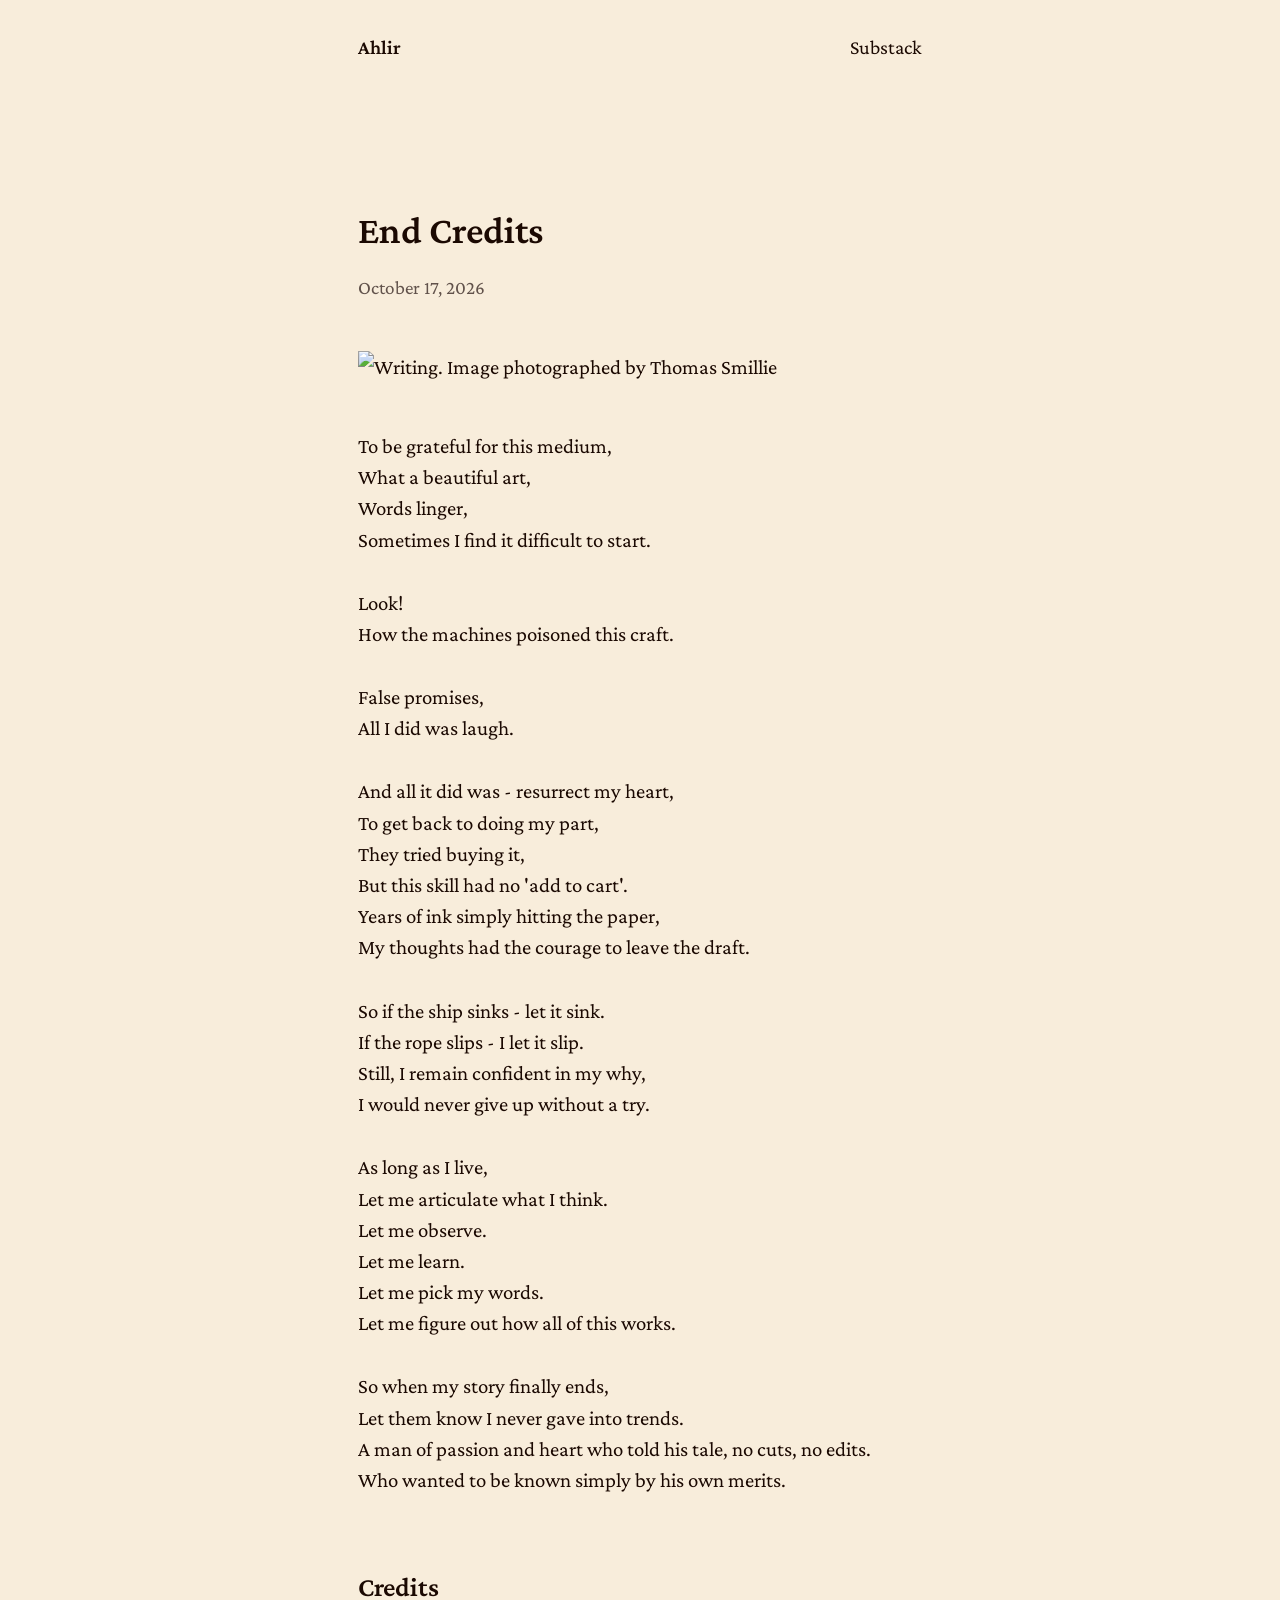
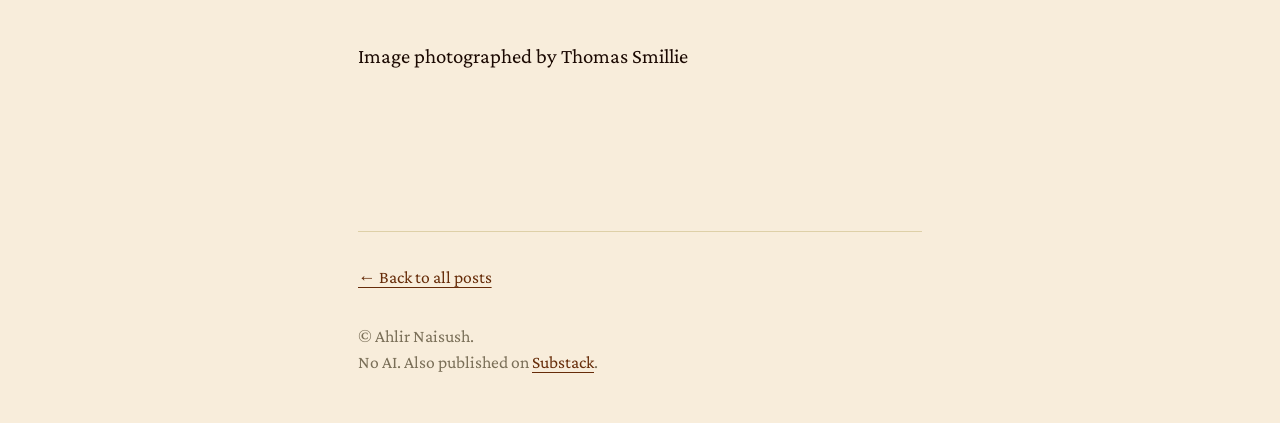
==== blog/end-credits.html @ c6327047 "Revise end-credits page with new content and theme n" ====
<!DOCTYPE html>
<html lang="en">
<head>
<meta charset="UTF-8">
<meta name="viewport" content="width=device-width, initial-scale=1.0">

<title>I turned 62 - Ahlir</title>
<meta name="description" content="Reflections on touching 62">

<link rel="preconnect" href="https://fonts.googleapis.com">
<link rel="preconnect" href="https://fonts.gstatic.com" crossorigin>
<link href="https://fonts.googleapis.com/css2?family=Crimson+Pro:ital,wght@0,200..900;1,200..900&display=swap" rel="stylesheet">
<link rel="stylesheet" href="style.css">

     <!-- Favicon -->
	<link rel="icon" type="image/png" sizes="32x32" href="../assets/favicon-32x32.png">
	<link rel="icon" type="image/png" sizes="16x16" href="../assets/favicon-16x16.png">

	<!-- Apple -->
	<link rel="apple-touch-icon" sizes="180x180" href="../assets/apple-touch-icon.png">

	<!-- Android -->
	<link rel="icon" type="image/png" sizes="192x192" href="../assets/icon-192.png">
	
</head>	
<body>

<header class="site-header">
  <div class="wrap">
    <a href="../index.html" class="brand">Ahlir</a>
    <nav class="site-nav">
      <a href="https://ahlir.substack.com" target="_blank" rel="noopener">Substack</a>
    </nav>
  </div>
</header>

<main class="wrap">
  <article class="post">

    <header class="post-header">
      <h1>End Credits</i></h1>
      <p class="post-meta"><time datetime="2026-09-21">October 17, 2026</time></p>
    </header>
	
	<img src="images/end-credits.png" alt="Writing. Image photographed by Thomas Smillie" >

    <p>To be grateful for this medium,<br>
	What a beautiful art,<br>
	Words linger,<br>
	Sometimes I find it difficult to start.</p>

	<p>Look!<br>
	How the machines poisoned this craft.</p>

	<p>False promises,<br>
	All I did was laugh.</p>

	<p>And all it did was - resurrect my heart,<br>
	To get back to doing my part,<br>
	They tried buying it,<br>
	But this skill had no 'add to cart'.<br>
	Years of ink simply hitting the paper,<br>
	My thoughts had the courage to leave the draft.</p>

	<p>So if the ship sinks - let it sink.<br>
	If the rope slips - I let it slip.<br>
	Still, I remain confident in my why,<br>
	I would never give up without a try.</p>

	<p>As long as I live,<br>
	Let me articulate what I think.<br>
	Let me observe.<br>
	Let me learn.<br>
	Let	me pick my words.<br>
	Let me figure out how all of this works.</p>

	<p>So when my story finally ends,<br>
	Let them know I never gave into trends.<br>
	A man of passion and heart who told his tale, no cuts, no edits.<br>
	Who wanted to be known simply by his own merits.</p>
	
   
	
	<h2>Credits</h2>
	<p>Image photographed by Thomas Smillie</p>

  </article>
</main>

<footer class="site-footer">
  <div class="wrap">
  <p class="back-link"><a href="../index.html">&larr; Back to all posts</a></p>
    <p>&copy; Ahlir Naisush.<br>No AI. Also published on <a href="https://ahlir.substack.com" target="_blank" rel="noopener">Substack</a>.</p>
  </div>
</footer>

</body>
</html>
---- blog/style.css ----
/* ///////////////
   Colors Design Guide :
   I could probably use the initialization method through var, but I'll get confused.
   So just refer to these few colors and keep them updated.
   Very simple, very straightforward, Very limited color palette. 
   
   BG - #F8EDDB
   Text - #1B0902
   Dates / Muted Text - #7A6F58
   Accent / links  - #662C09
   Accent hover - #8C5C3E
   Borders - #DED0A8
    */

/* ROOT */ /* ROOT */
/* ROOT */ /* ROOT */
/* ROOT */ /* ROOT */ 

* { box-sizing: border-box; }

body {
  margin: 0 2rem 3rem;
  background: #F8EDDB;
  color: #1B0902;
  font-family: 'Crimson Pro', 'Times New Roman', Georgia, serif;
  font-size: 1.3rem;
  line-height: 1.5;
  font-weight: 400;
}

img { max-width: 100%; 
margin: 0 0 3rem;
display: block; }

a {
  color: #662C09;
  text-underline-offset: 4px;
}
a:hover { color: #8C5C3E; }
a:focus-visible {
  outline: 2px solid #662C09;
  outline-offset: 3px;
}

.wrap {
  max-width: 564px;
  margin: 1rem auto;
}

/* HEADER */
/* HEADER */
/* HEADER */

.site-header .wrap {
  display: flex;
  align-items: baseline;
  justify-content: space-between;
  flex-wrap: wrap;
  gap: 1.25rem;
  margin-top: 2rem;
  margin-bottom: 2rem;
}
.brand {
  font-weight: 600;
  font-size: 1.25rem;
  color: #1B0902;
  text-decoration: none;
}
.brand:hover { color: #8C5C3E; }

.site-nav { display: flex; gap: 2rem; font-size: 1.25rem; }
.site-nav a { text-decoration: none; color: #1B0902; }
.site-nav a:hover { color: #8C5C3E; }

/* INDEX */
/* INDEX */
/* INDEX */

main { padding: 1rem 0 1rem; }

.intro p {
  font-size: 1.4rem;
  margin: 0 0 4rem;
}

.post-entry {
  margin: 2rem 0;
}
.post-entry h2 {
  margin: 0;
  font-size: 1.7rem;
  font-weight: 700;
  line-height: 1.3;
}
.post-entry h2 a {
  text-decoration: none;
  color: #662C09;
}
.post-entry h2 a:hover { color: #8C5C3E; }

.post-meta {
  margin: 0.4rem 0 0;
  font-size: 1.2rem;
  color: #61524B;
}

/* BLOG CONTENT */
/* BLOG CONTENT */
/* BLOG CONTENT */

.post-header { 
margin: 6rem 0 3rem; 
}
.post-header h1 {
  font-size: 2.4rem;
  font-weight: 600;
  line-height: 1.25;
  margin: 0 0 1.25rem;
  max-width: 24ch;
}

.post h2 {
  font-size: 1.7rem;
  font-weight: 600;
  margin: 4.5rem 0 2rem;
}
.post p { 
margin: 0 0 2rem; 
}

.post blockquote {
  margin: 0 0 2rem 1rem;
  padding-left: 2rem;
  border-left: 4px solid #662C09;
  font-style: italic;
  line-height: 1.55;
}
.post blockquote p { margin: 0; }

.back-link { margin: 1rem 0 2rem; }

.post {
	margin: 0 0 8rem; 
}

/* FOOTER */
/* FOOTER */
/* FOOTER */

.site-footer .wrap {
  border-top: 1px solid #DED0A8;
  padding-top: 1rem;
  font-size: 1.1rem;
  color: #7A6F58;
}
.site-footer a { color: #662C09; }
.site-footer a:hover { color: #8C5C3E; }

/* Responsive goes here */
/* Responsive goes here */
/* Responsive goes here */
/* Responsive goes here */
	   
@media (max-width: 360px) {
  body { font-size: 1.25rem; }
  .post-header h1 { font-size: 2rem; }
  .site-header .wrap { flex-direction: column; align-items: flex-start; }
}
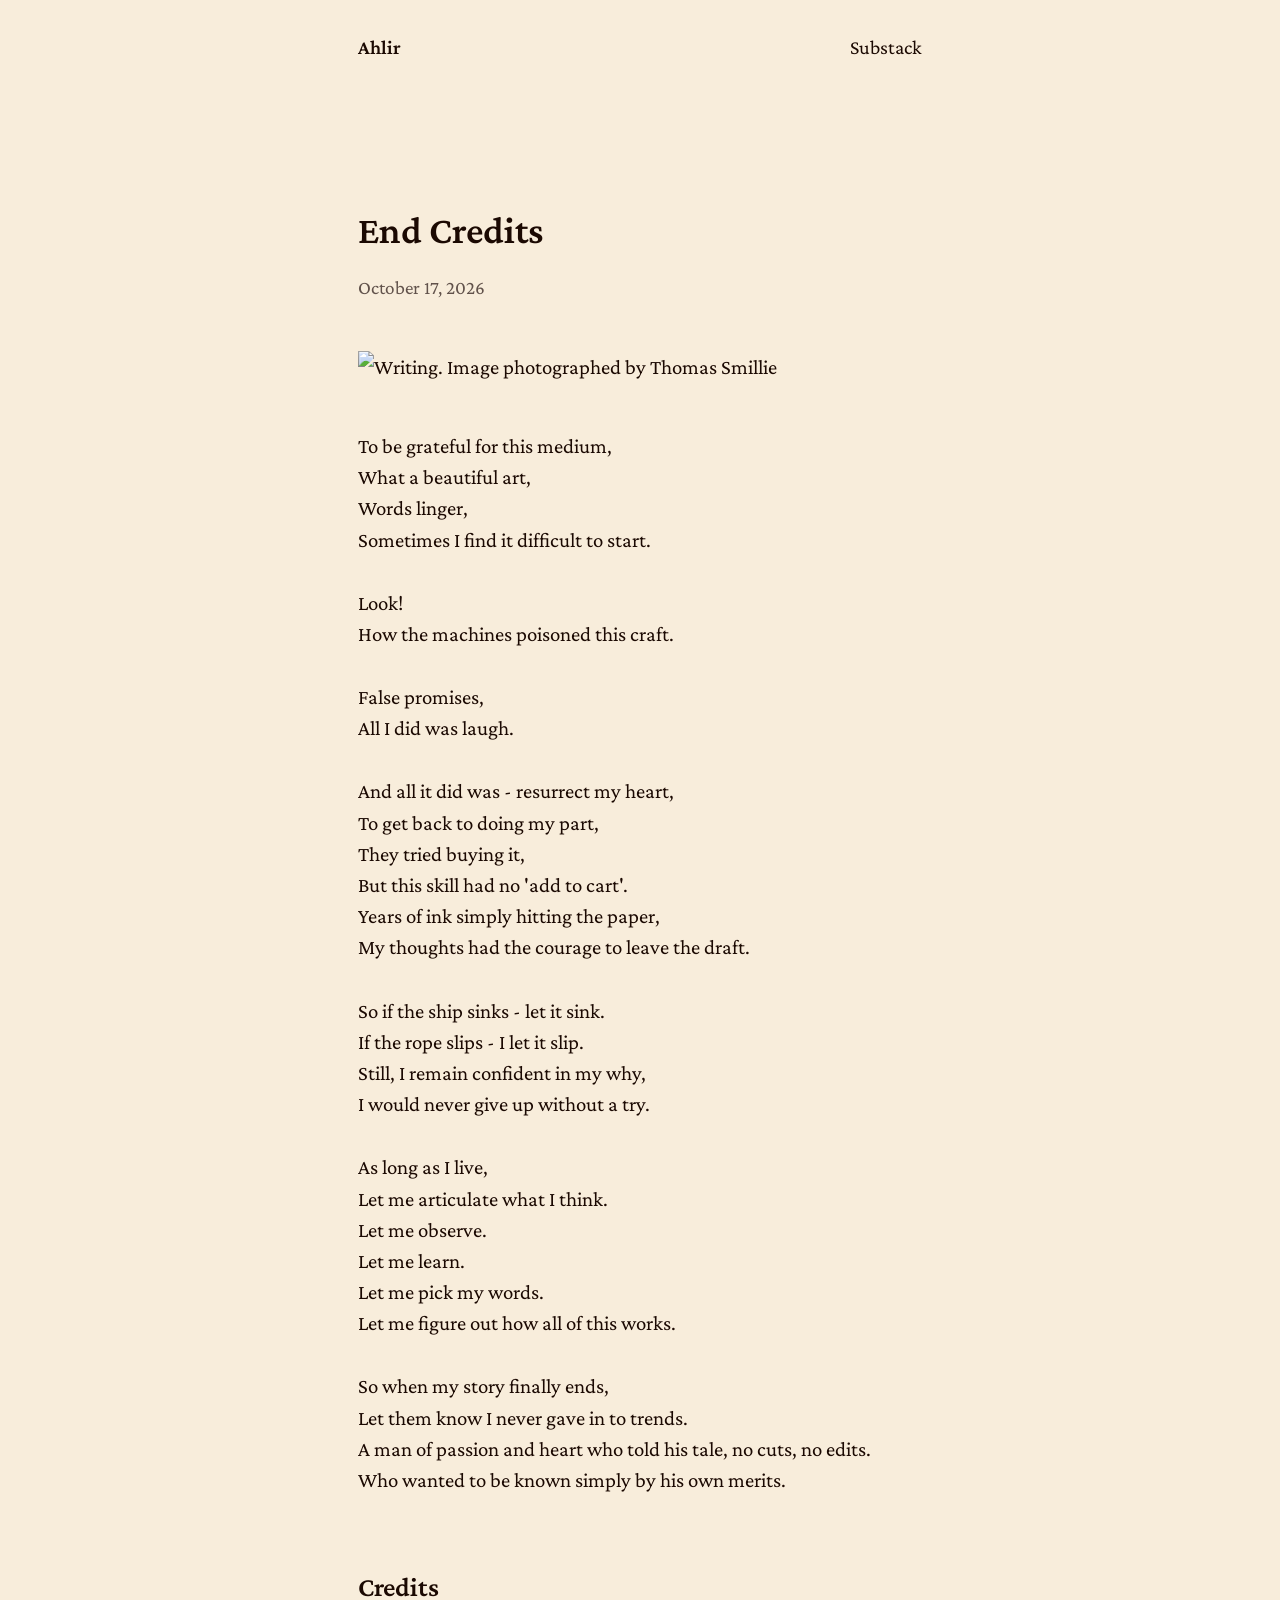
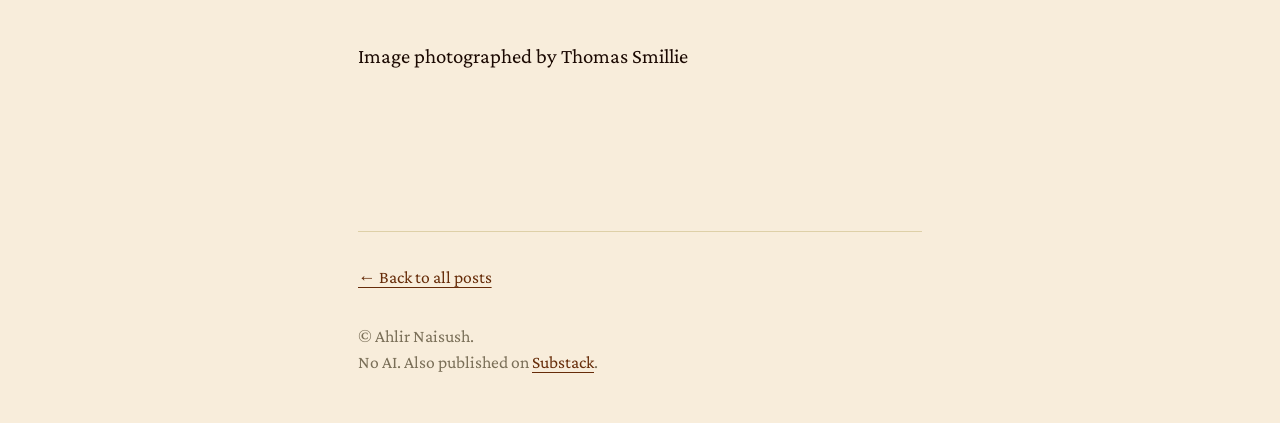
==== commit 9893975d: "Fix typo in end-credits.html" ====
--- a/blog/end-credits.html
+++ b/blog/end-credits.html
@@ -75,7 +75,7 @@
 	Let me figure out how all of this works.</p>
 
 	<p>So when my story finally ends,<br>
-	Let them know I never gave into trends.<br>
+	Let them know I never gave in to trends.<br>
 	A man of passion and heart who told his tale, no cuts, no edits.<br>
 	Who wanted to be known simply by his own merits.</p>
 	
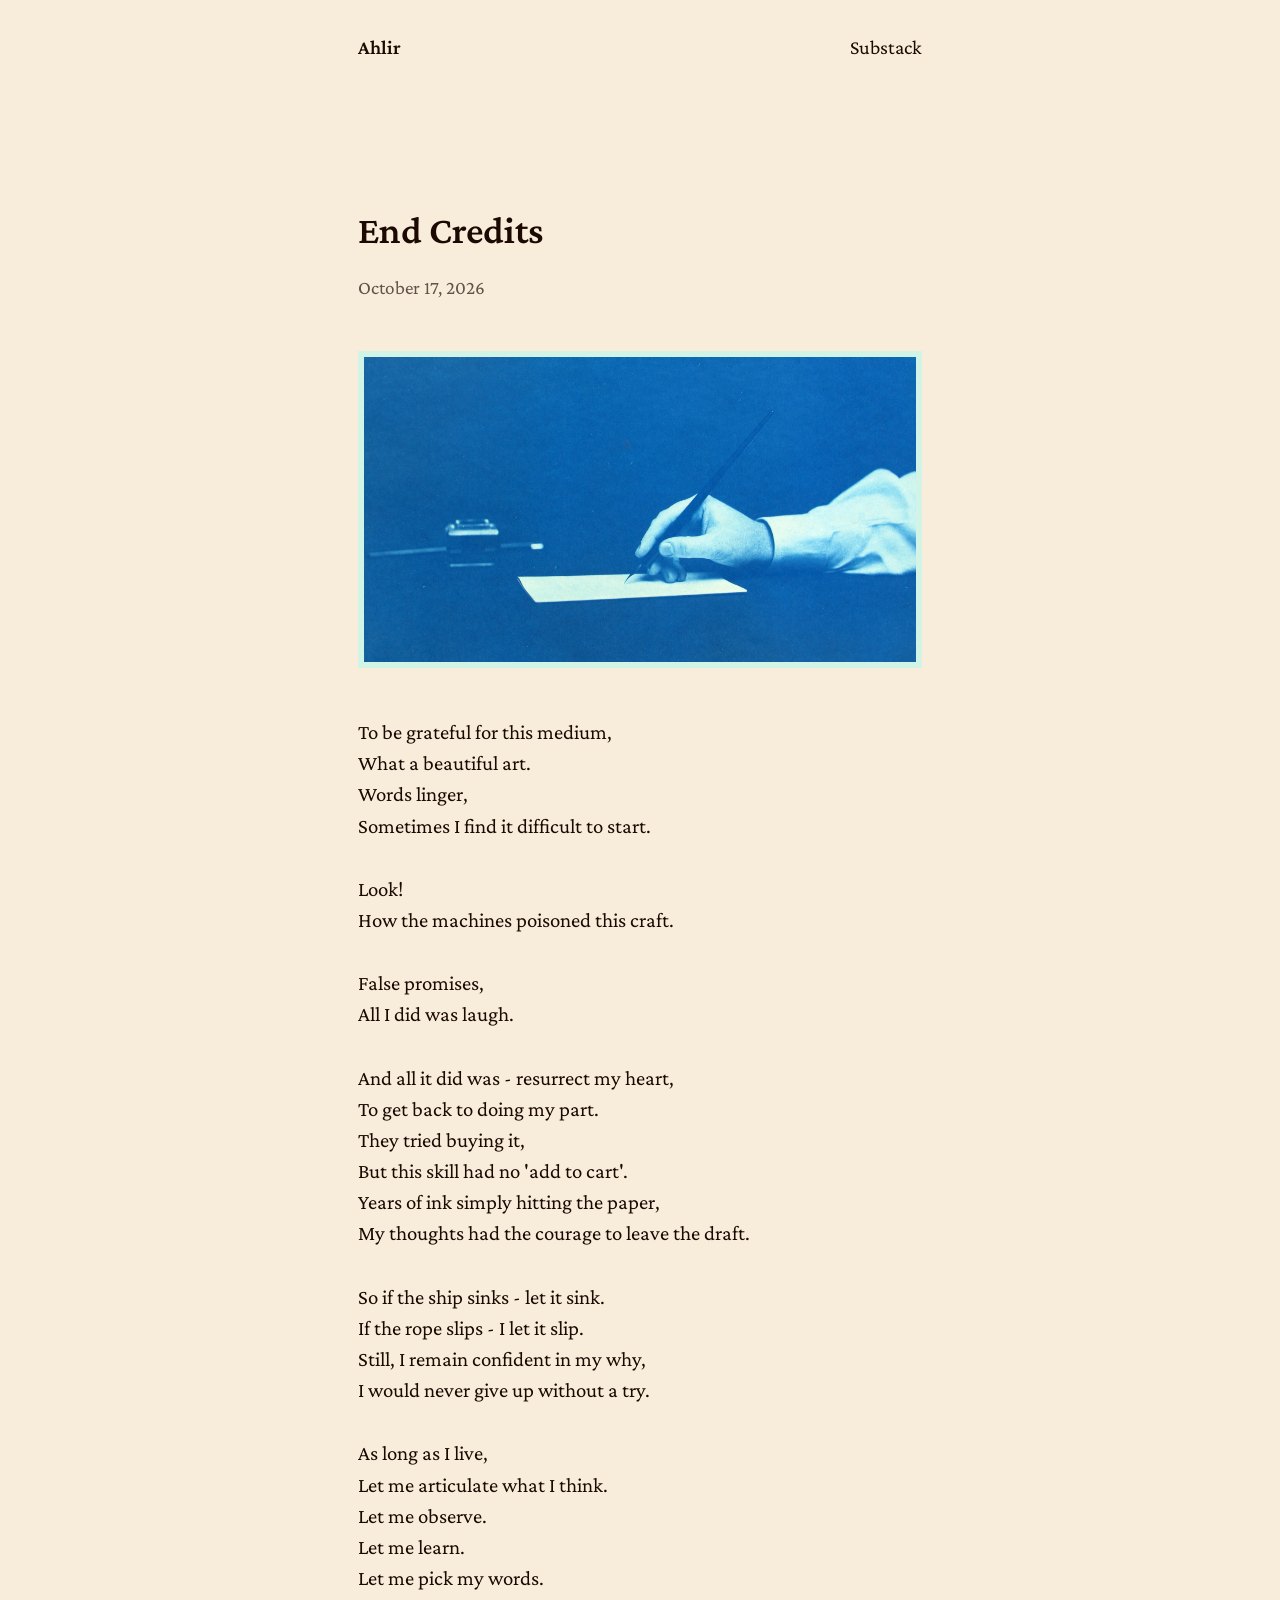
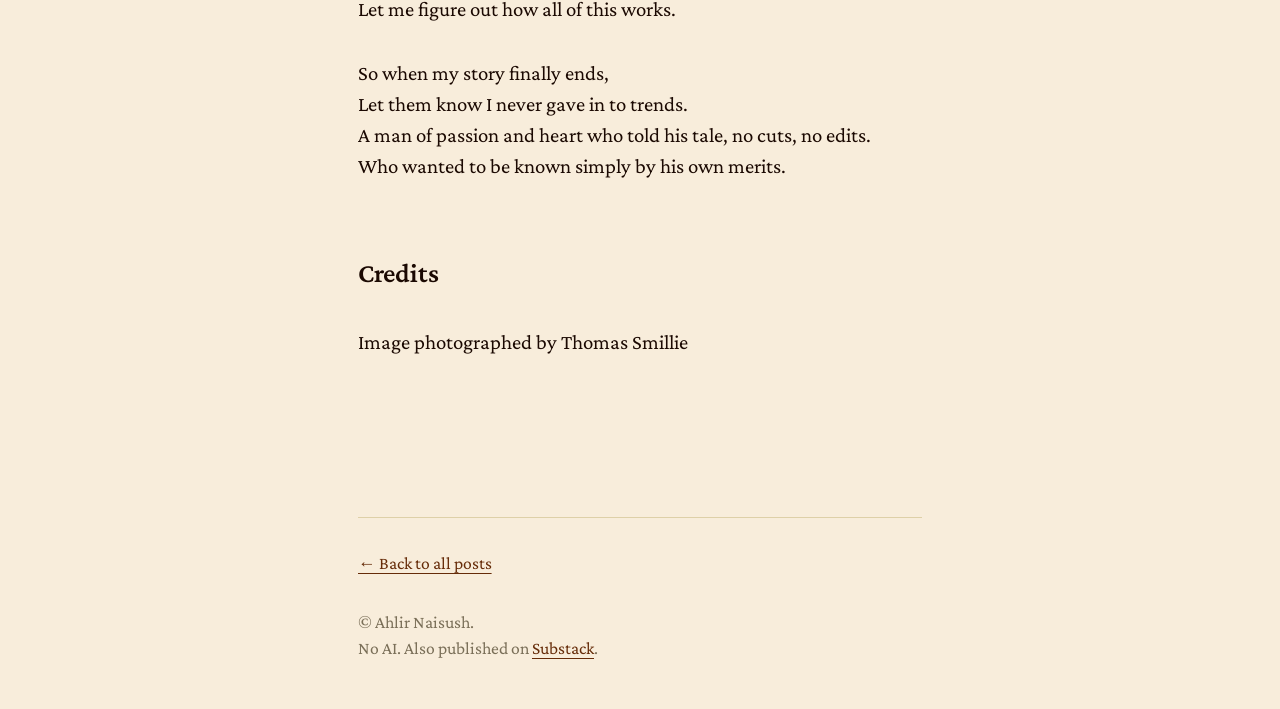
==== commit 94ed5175: "Update end-credits.html" ====
--- a/blog/end-credits.html
+++ b/blog/end-credits.html
@@ -45,7 +45,7 @@
 	<img src="images/end-credits.png" alt="Writing. Image photographed by Thomas Smillie" >
 
     <p>To be grateful for this medium,<br>
-	What a beautiful art,<br>
+	What a beautiful art.<br>
 	Words linger,<br>
 	Sometimes I find it difficult to start.</p>
 
@@ -56,7 +56,7 @@
 	All I did was laugh.</p>
 
 	<p>And all it did was - resurrect my heart,<br>
-	To get back to doing my part,<br>
+	To get back to doing my part.<br>
 	They tried buying it,<br>
 	But this skill had no 'add to cart'.<br>
 	Years of ink simply hitting the paper,<br>
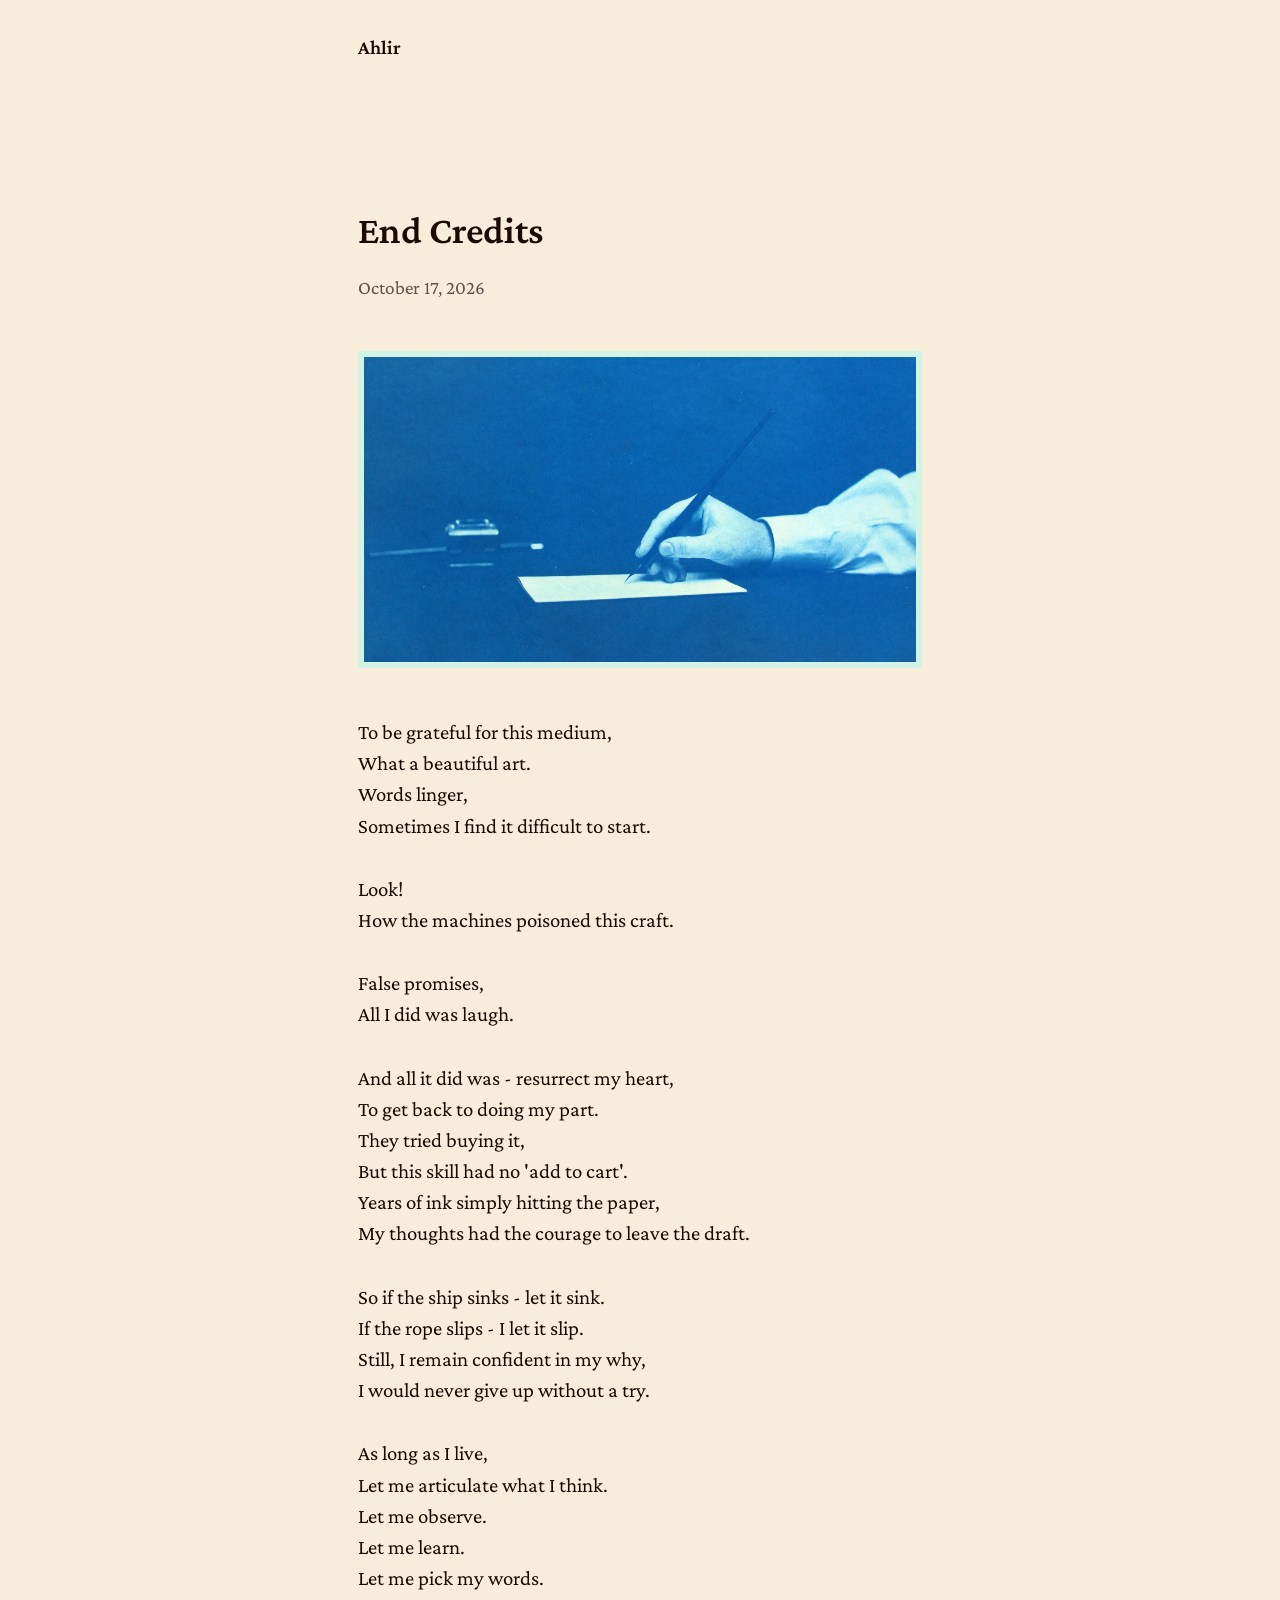
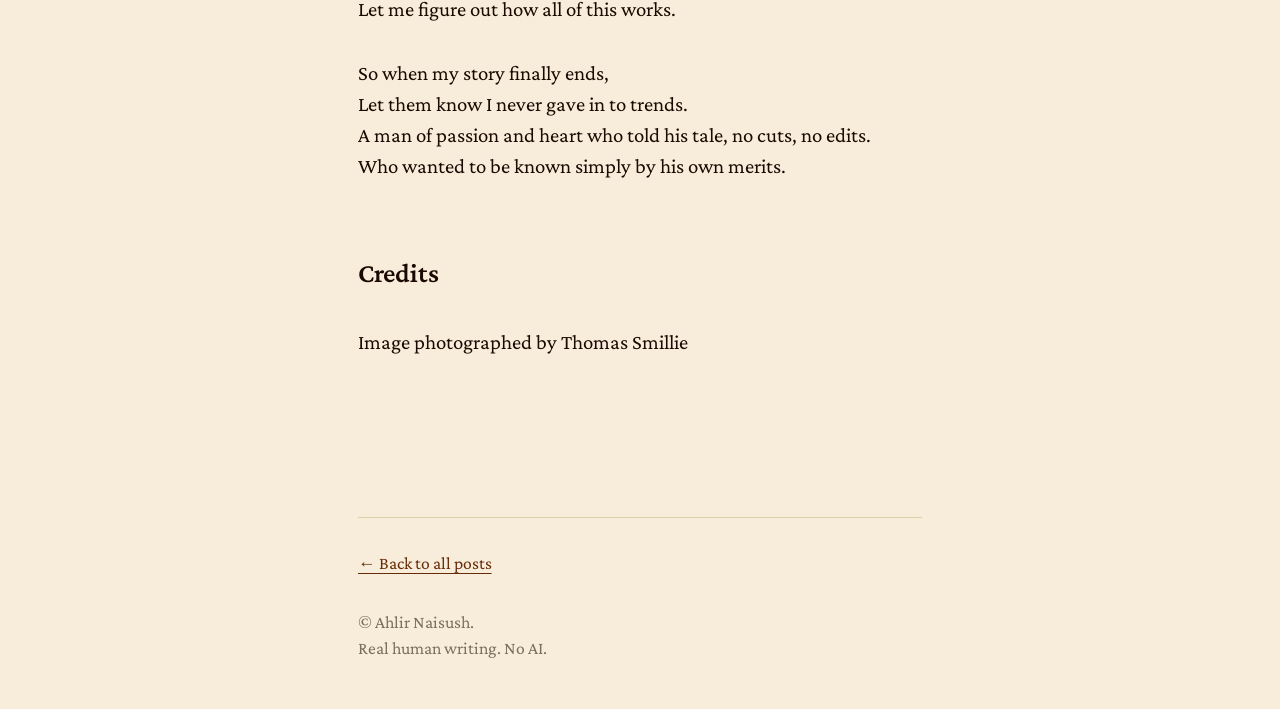
==== commit f91e59ad: "Update end-credits.html" ====
--- a/blog/end-credits.html
+++ b/blog/end-credits.html
@@ -4,8 +4,8 @@
 <meta charset="UTF-8">
 <meta name="viewport" content="width=device-width, initial-scale=1.0">
 
-<title>I turned 62 - Ahlir</title>
-<meta name="description" content="Reflections on touching 62">
+<title>End Credits - Ahlir</title>
+<meta name="description" content="An Original Poem. Penned - 17 October 2026.">
 
 <link rel="preconnect" href="https://fonts.googleapis.com">
 <link rel="preconnect" href="https://fonts.gstatic.com" crossorigin>
@@ -28,9 +28,9 @@
 <header class="site-header">
   <div class="wrap">
     <a href="../index.html" class="brand">Ahlir</a>
-    <nav class="site-nav">
-      <a href="https://ahlir.substack.com" target="_blank" rel="noopener">Substack</a>
-    </nav>
+     <!-- <nav class="site-nav">
+      <a href="#" target="_blank" rel="noopener">Shuffle</a>
+    </nav> -->
   </div>
 </header>
 
@@ -90,7 +90,7 @@
 <footer class="site-footer">
   <div class="wrap">
   <p class="back-link"><a href="../index.html">&larr; Back to all posts</a></p>
-    <p>&copy; Ahlir Naisush.<br>No AI. Also published on <a href="https://ahlir.substack.com" target="_blank" rel="noopener">Substack</a>.</p>
+    <p>&copy; Ahlir Naisush.<br>Real human writing. No AI.</p>
   </div>
 </footer>
 
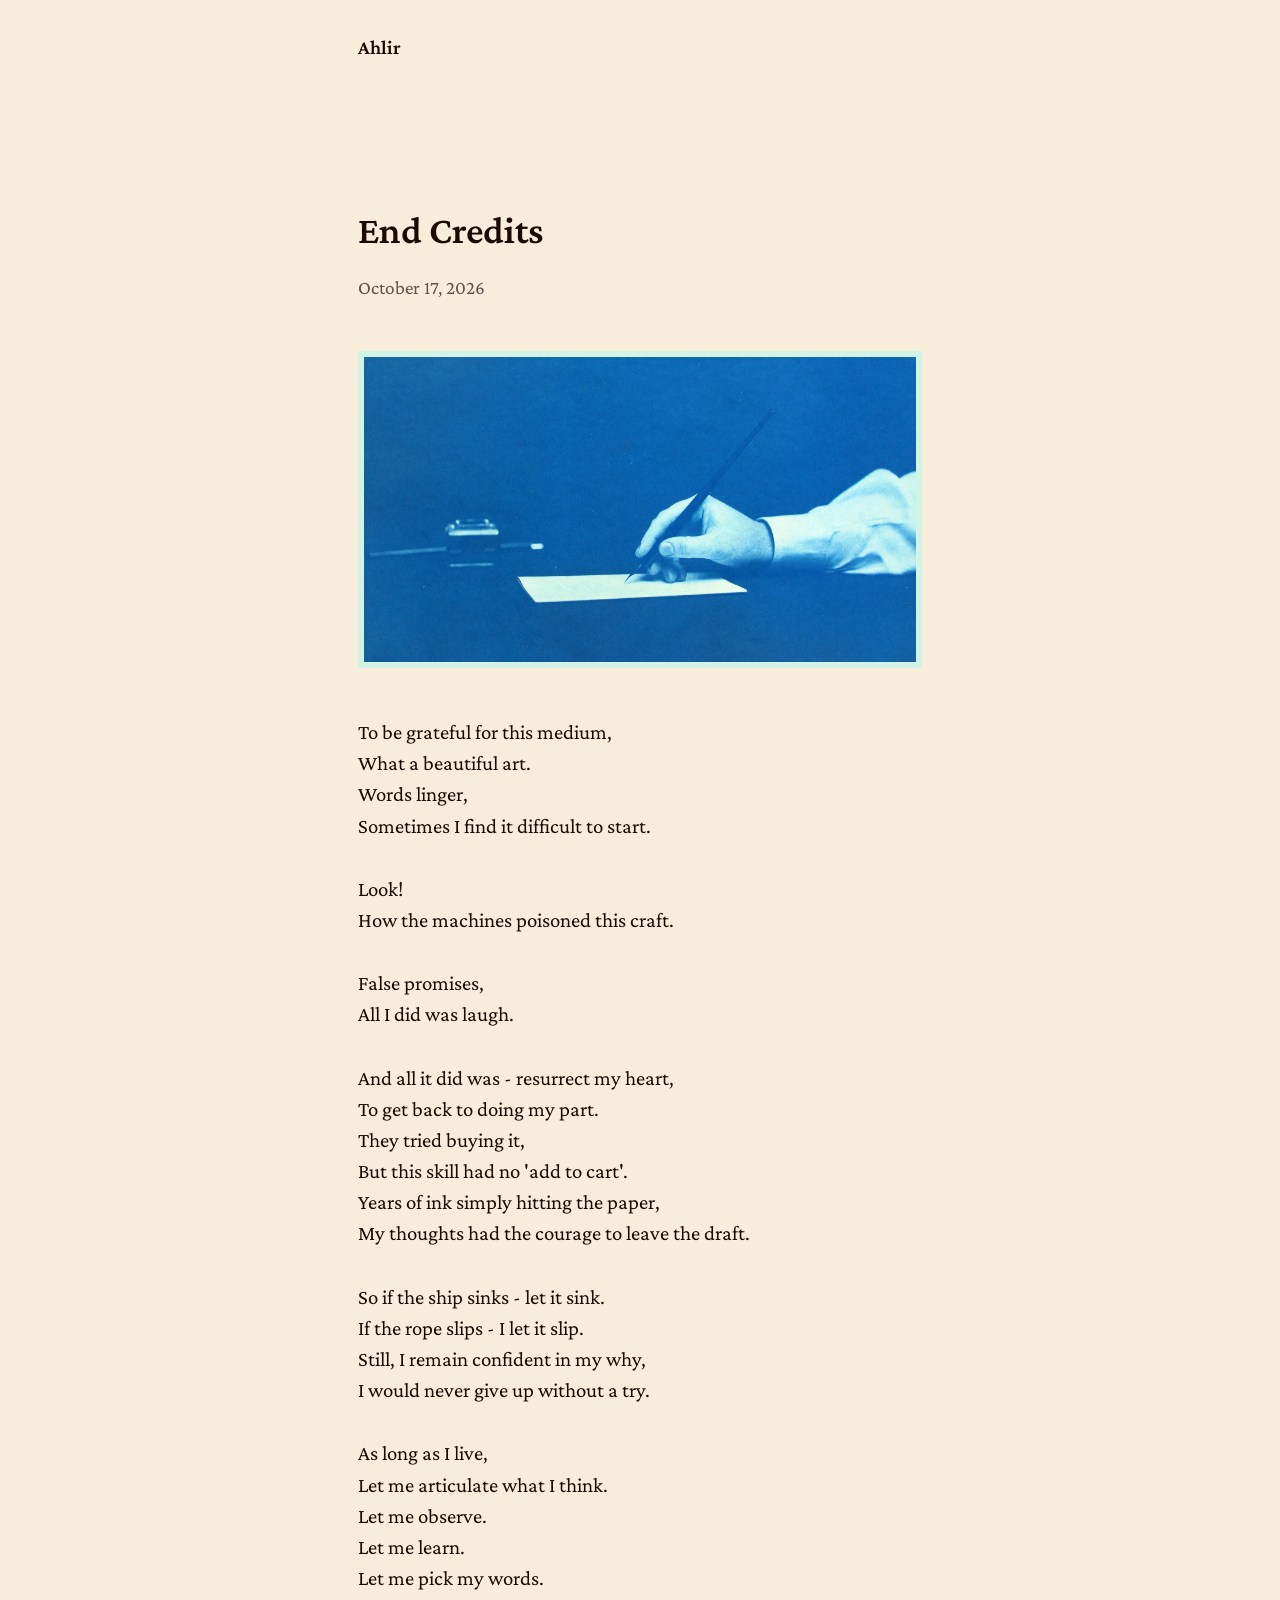
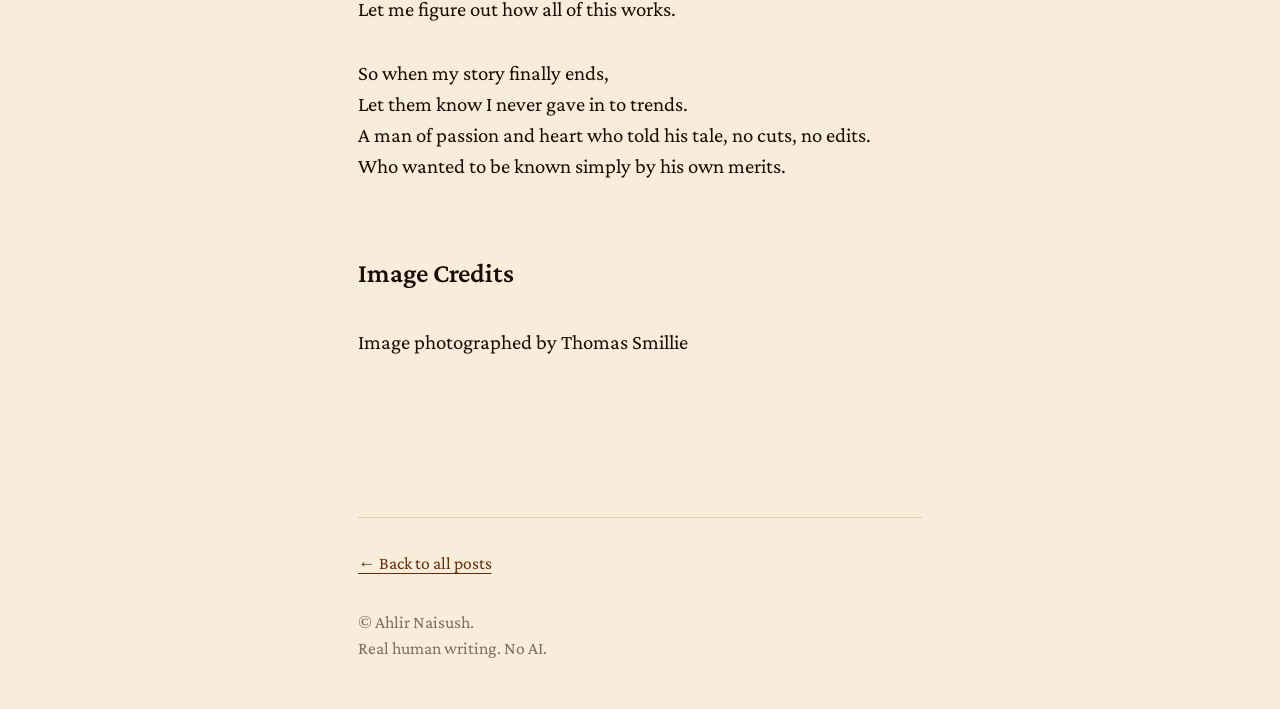
==== commit dee33e7c: "Update end-credits.html" ====
--- a/blog/end-credits.html
+++ b/blog/end-credits.html
@@ -3,6 +3,7 @@
 <head>
 <meta charset="UTF-8">
 <meta name="viewport" content="width=device-width, initial-scale=1.0">
+<meta name="theme-color" content="#F8EDDB">	
 
 <title>End Credits - Ahlir</title>
 <meta name="description" content="An Original Poem. Penned - 17 October 2026.">
@@ -81,7 +82,7 @@
 	
    
 	
-	<h2>Credits</h2>
+	<h2>Image Credits</h2>
 	<p>Image photographed by Thomas Smillie</p>
 
   </article>
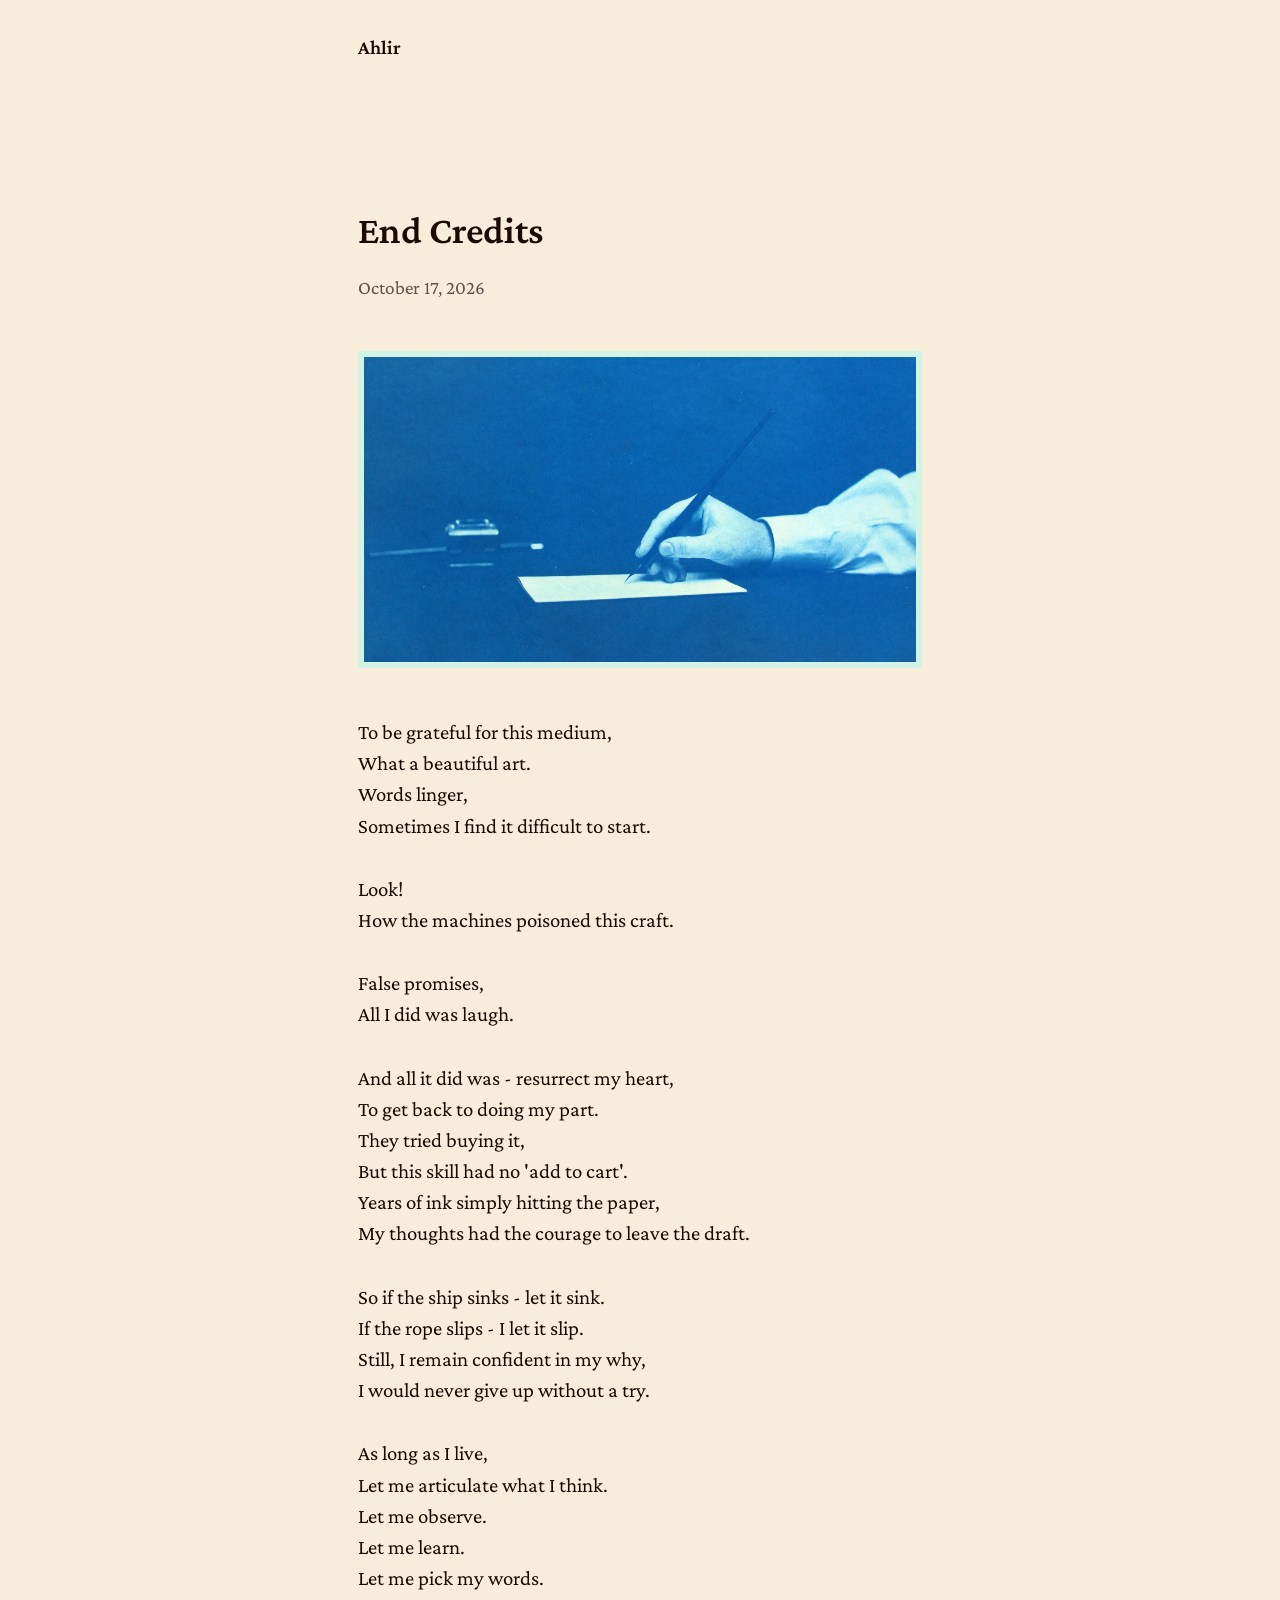
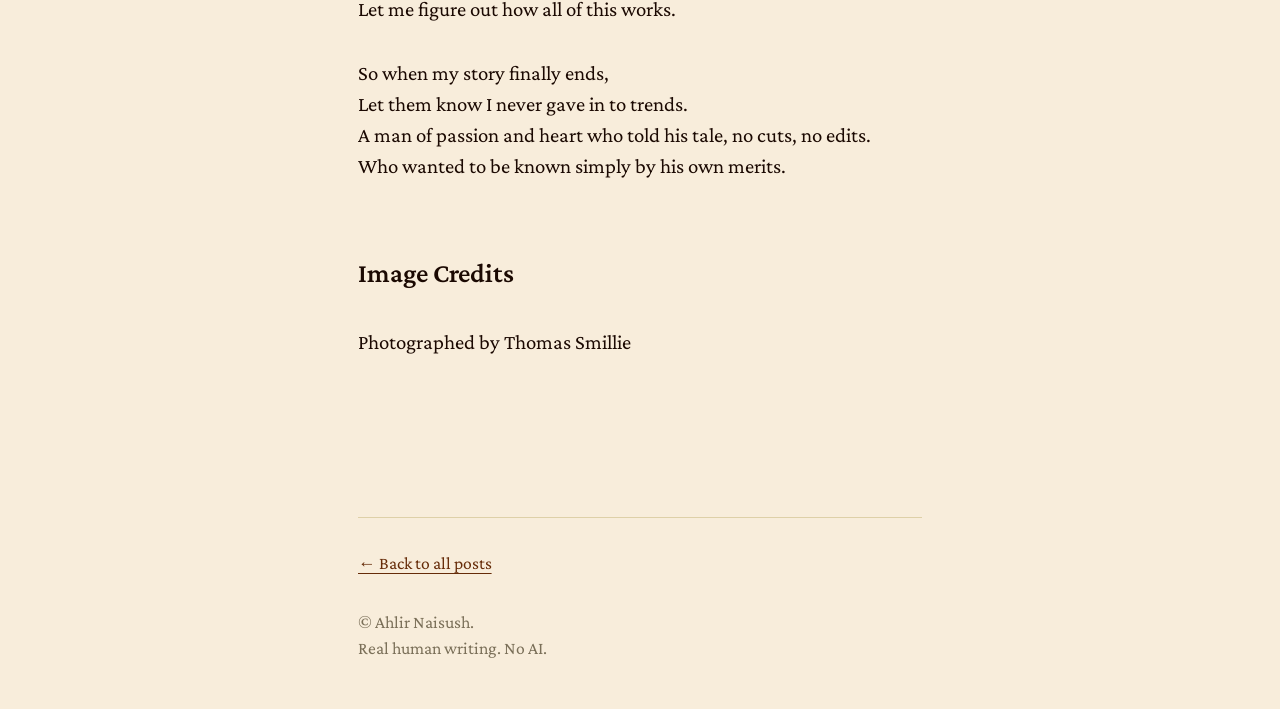
==== commit dfcff076: "Update end-credits.html" ====
--- a/blog/end-credits.html
+++ b/blog/end-credits.html
@@ -83,7 +83,7 @@
    
 	
 	<h2>Image Credits</h2>
-	<p>Image photographed by Thomas Smillie</p>
+	<p>Photographed by Thomas Smillie</p>
 
   </article>
 </main>
